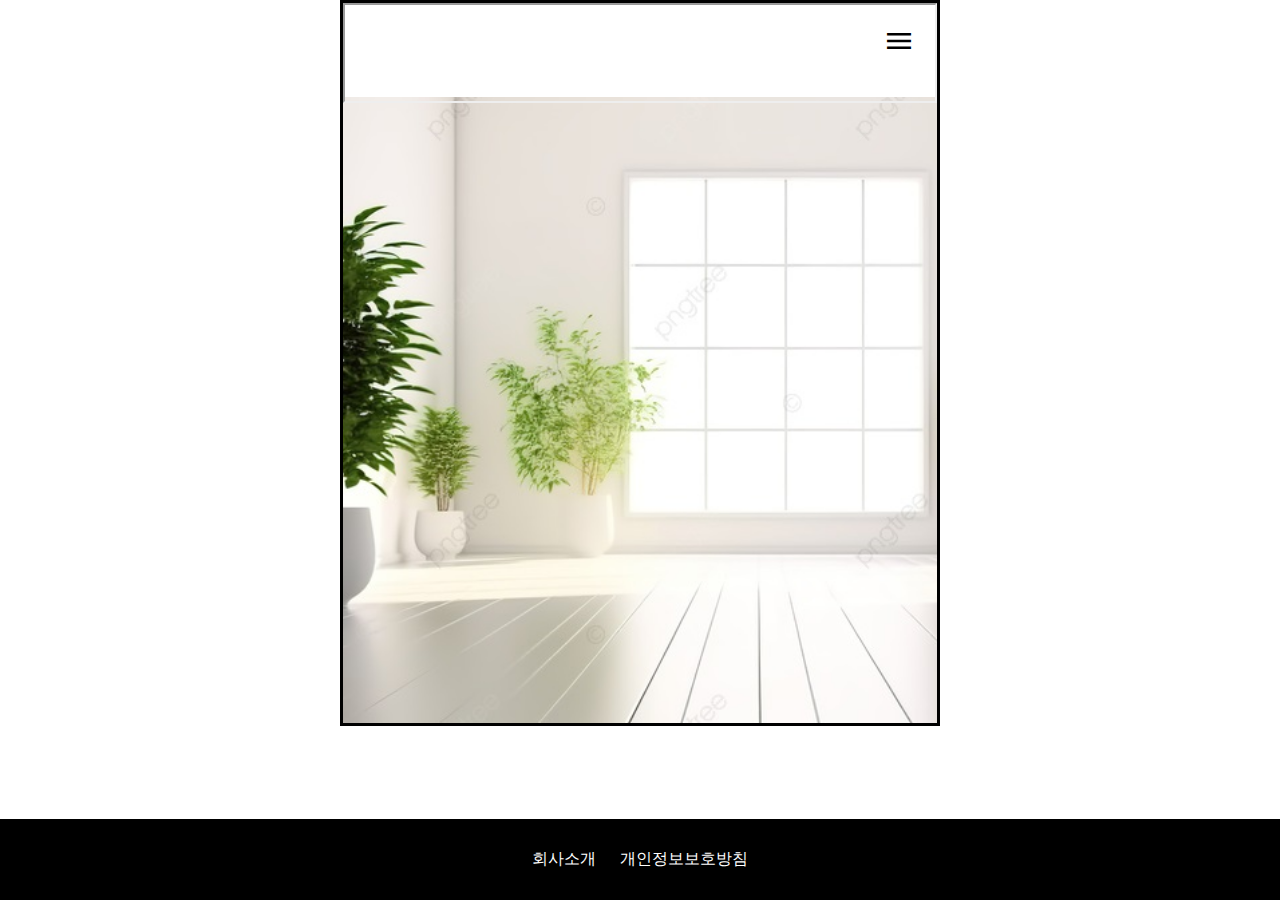
==== index.html @ 0264367c "Add files via upload" ====
<!DOCTYPE html>
<html lang="en">
<head>
    <meta charset="UTF-8">
    <meta name="viewport" content="width=device-width, initial-scale=1.0">
    <title>첫화면</title>
    <link rel="stylesheet" href="https://fonts.googleapis.com/css2?family=Material+Symbols+Outlined:opsz,wght,FILL,GRAD@20..48,100..700,0..1,-50..200">
    <link rel="stylesheet" href="css/style.css">
</head>
<body id="index">
    <div id="layout">

        <iframe src="header.html" id="header"></iframe>

        <main>
            <img src="images/bg1.jpg" alt="배경이미지">
        </main>
        <footer>
            <nav>
                <a href="about.html">회사소개</a>
                <a href="work.html">개인정보보호방침</a>
            </nav>
        </footer>
    </div>
</body>
</html>
---- css/style.css ----
@charset "utf-8";

* {margin:0; padding:0; box-sizing: border-box;}

#layout {
    max-width:600px; margin:auto; border:3px solid black;
    overflow: hidden; position:relative;
}
a {
    text-decoration: none; color:black;
}

/*********************/

iframe#header {width:100%; height:100px; position: absolute;}



/*********************/

main {
    text-align: center;
}
#index main img {
    display:block; height:80vh; margin-left:-20vw;
}
#about main img {
    display:block; height:80vh; margin-left:-30vw;
}
#work main img {
    display:block; height:80vh; margin-left:-40vw;
}

/*********************/

footer {
    background: black; padding:30px; text-align: center;
    position:fixed; left:0; bottom:0; width:100%;
}
footer nav a {
    color:white; padding:5px; margin:5px;
}
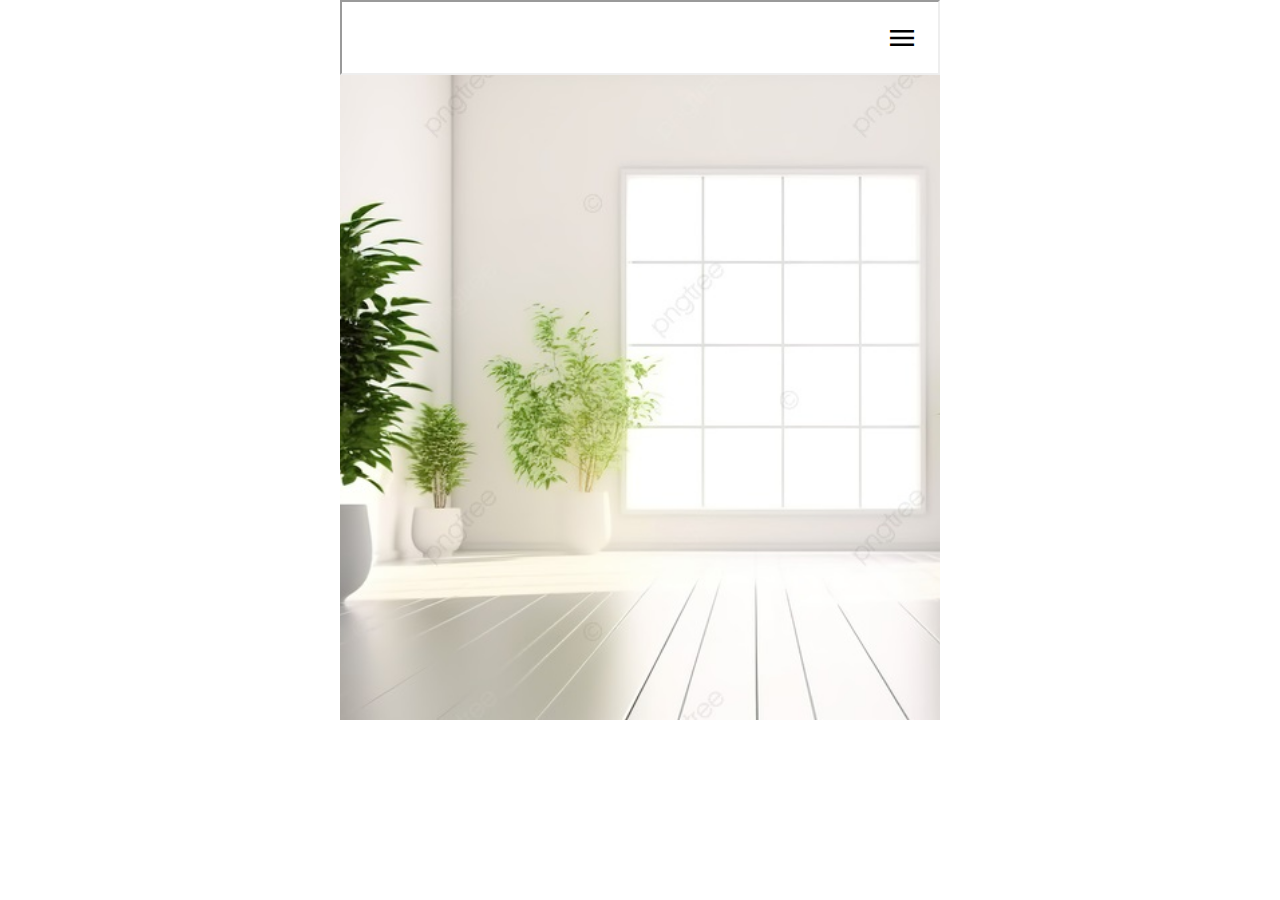
==== commit 5e3086a8: "Add files via upload" ====
--- a/index.html
+++ b/index.html
@@ -15,12 +15,9 @@
         <main>
             <img src="images/bg1.jpg" alt="배경이미지">
         </main>
-        <footer>
-            <nav>
-                <a href="about.html">회사소개</a>
-                <a href="work.html">개인정보보호방침</a>
-            </nav>
-        </footer>
+
+        <iframe src="footer.html" id="footer"></iframe>
+        
     </div>
 </body>
 </html>--- a/css/style.css
+++ b/css/style.css
@@ -2,9 +2,10 @@
 
 * {margin:0; padding:0; box-sizing: border-box;}
 
+::-webkit-scrollbar {width:0;}
+
 #layout {
-    max-width:600px; margin:auto; border:3px solid black;
-    overflow: hidden; position:relative;
+    max-width:600px; margin:auto; overflow-x: hidden; position:relative   
 }
 a {
     text-decoration: none; color:black;
@@ -12,8 +13,8 @@
 
 /*********************/
 
-iframe#header {width:100%; height:100px; position: absolute;}
-
+iframe#header {width:100%; height:75px; position: absolute; top:0; left:0; z-index: 1; }
+iframe#header.slide {height:100vh; /* padding:50px; */}
 
 
 /*********************/
@@ -33,10 +34,6 @@
 
 /*********************/
 
-footer {
-    background: black; padding:30px; text-align: center;
-    position:fixed; left:0; bottom:0; width:100%;
-}
-footer nav a {
-    color:white; padding:5px; margin:5px;
+iframe#footer {
+    position: absolute; width:100%; height:100px; border:none; display:block;
 }